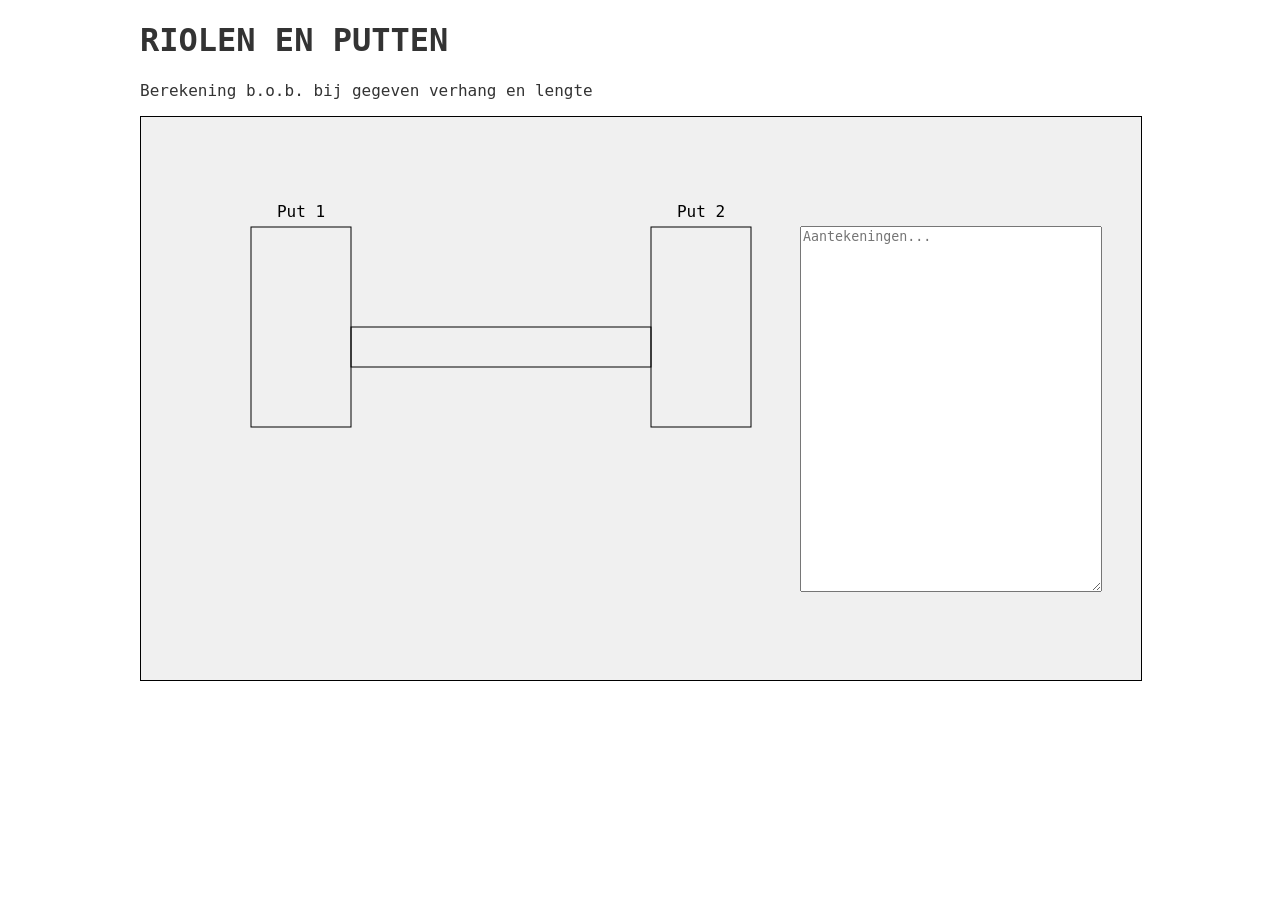
==== index.html @ 98cc906f "Refactor SVG and textarea layout with new wrapper div Wrapped SVG and textarea in a new .svg-wrapper" ====
﻿<!DOCTYPE html>

<html lang="en" xmlns="http://www.w3.org/1999/xhtml">
<head>
    <meta charset="utf-8" />
    <title>Home Page Riolen en Putten</title>
    <link rel="stylesheet" href="StyleSheet3.css" />
</head>
<body>
    <div class="page-content">
        <h1>RIOLEN EN PUTTEN</h1>
        <p>Berekening b.o.b. bij gegeven verhang en lengte</p>
        <div class="svg-wrapper">
            <svg width="1000" height="563" xmlns="http://www.w3.org/2000/svg">
                <rect width="100" height="200" x="110" y="110" fill="none" stroke="black" stroke-width="1" />
                <text x="160" y="100" font-family="&quot;ISOCP&quot;, &quot;ISO3098&quot;, monospace" font-size="16" text-anchor="middle" fill="black">Put 1</text>
                <rect width="300" height="40" x="210" y="210" fill="none" stroke="black" stroke-width="1" />
                <rect width="100" height="200" x="510" y="110" fill="none" stroke="black" stroke-width="1" />
                <text x="560" y="100" font-family="&quot;ISOCP&quot;, &quot;ISO3098&quot;, monospace" font-size="16" text-anchor="middle" fill="black">Put 2</text>
                Sorry, your browser does not support inline SVG.
            </svg>
            <textarea id="w3review" name="w3review" rows="24" cols="35" placeholder="Aantekeningen..."></textarea>
        </div>
    </div>
    <script src="Script3.js"></script>
</body>
</html>
---- StyleSheet3.css ----
﻿body
{
    font-family: "ISOCP", "ISO3098", monospace;    
    color: #333;     
}

.page-content
{
    width: 1000px;
    margin: 0 auto;
}

svg 
{
    display: block;
    margin: 15px 0 0;
    background-color: #f0f0f0;
    border: 1px solid black;
}

.svg-wrapper
{
    position: relative;
}

#w3review
{
    position: absolute;
    left: 660px;
    top: 110px;
}
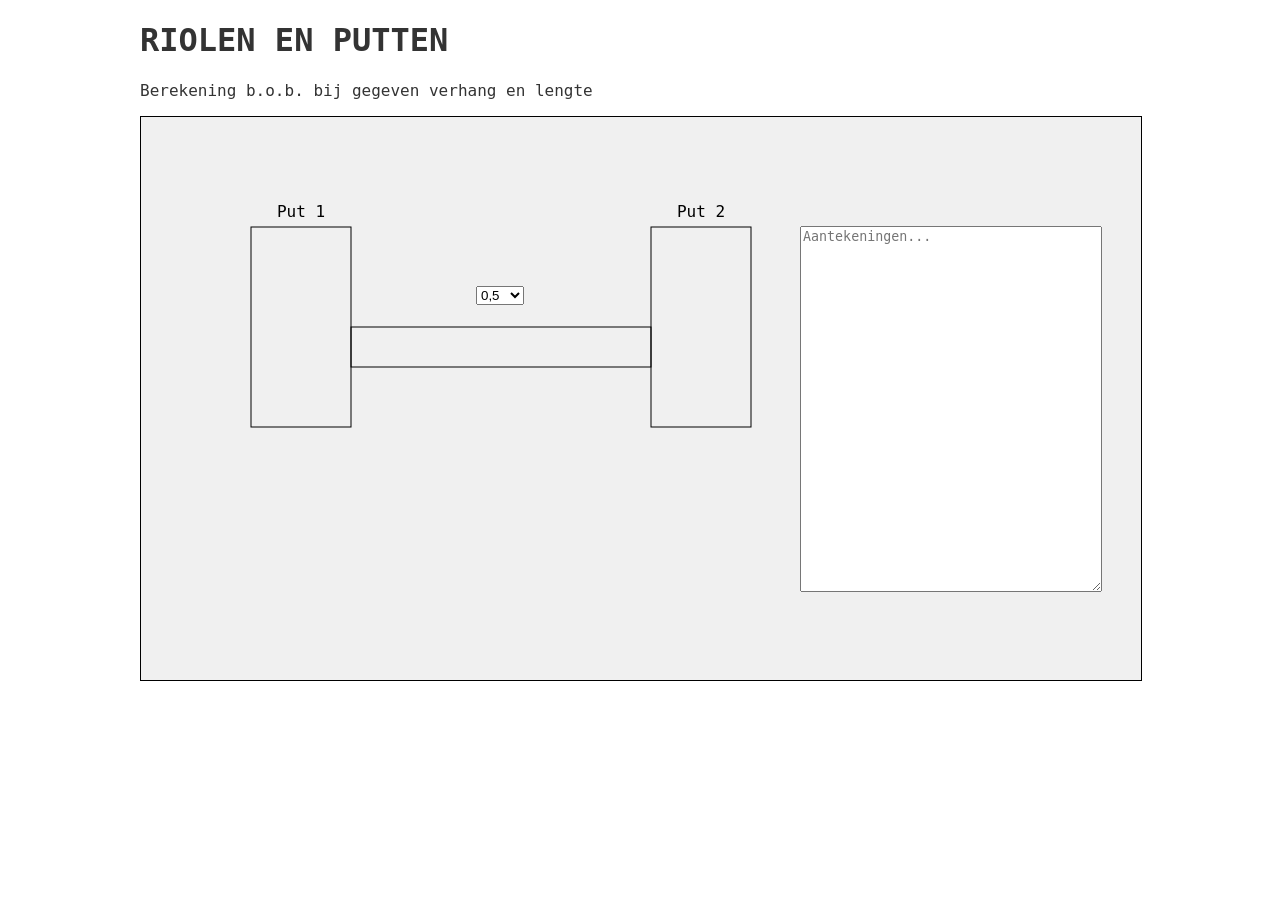
==== commit 73ebe1d1: "Add percentage dropdown and new SVG rect element Added a <select> dropdown for percentage selection," ====
--- a/index.html
+++ b/index.html
@@ -12,6 +12,7 @@
         <p>Berekening b.o.b. bij gegeven verhang en lengte</p>
         <div class="svg-wrapper">
             <svg width="1000" height="563" xmlns="http://www.w3.org/2000/svg">
+                            
                 <rect width="100" height="200" x="110" y="110" fill="none" stroke="black" stroke-width="1" />
                 <text x="160" y="100" font-family="&quot;ISOCP&quot;, &quot;ISO3098&quot;, monospace" font-size="16" text-anchor="middle" fill="black">Put 1</text>
                 <rect width="300" height="40" x="210" y="210" fill="none" stroke="black" stroke-width="1" />
@@ -19,6 +20,17 @@
                 <text x="560" y="100" font-family="&quot;ISOCP&quot;, &quot;ISO3098&quot;, monospace" font-size="16" text-anchor="middle" fill="black">Put 2</text>
                 Sorry, your browser does not support inline SVG.
             </svg>
+            <select name="percentage" id="percentage">
+                <option value="0.5">0,5</option>
+                <option value="1.0">1,0</option>
+                <option value="1.5">1,5</option>
+                <option value="2.0">2,0</option>
+                <option value="2.5">2,5</option>
+                <option value="3.0">3,0</option>
+                <option value="3.33">3,33</option>
+                <option value="3.5">3,5</option>
+                <option value="4.0">4,0</option>
+            </select>
             <textarea id="w3review" name="w3review" rows="24" cols="35" placeholder="Aantekeningen..."></textarea>
         </div>
     </div>
--- a/StyleSheet3.css
+++ b/StyleSheet3.css
@@ -23,6 +23,14 @@
     position: relative;
 }
 
+#percentage
+{
+    position: absolute;
+    left: 360px;
+    top: 170px;
+    transform: translateX(-50%);
+}
+
 #w3review
 {
     position: absolute;
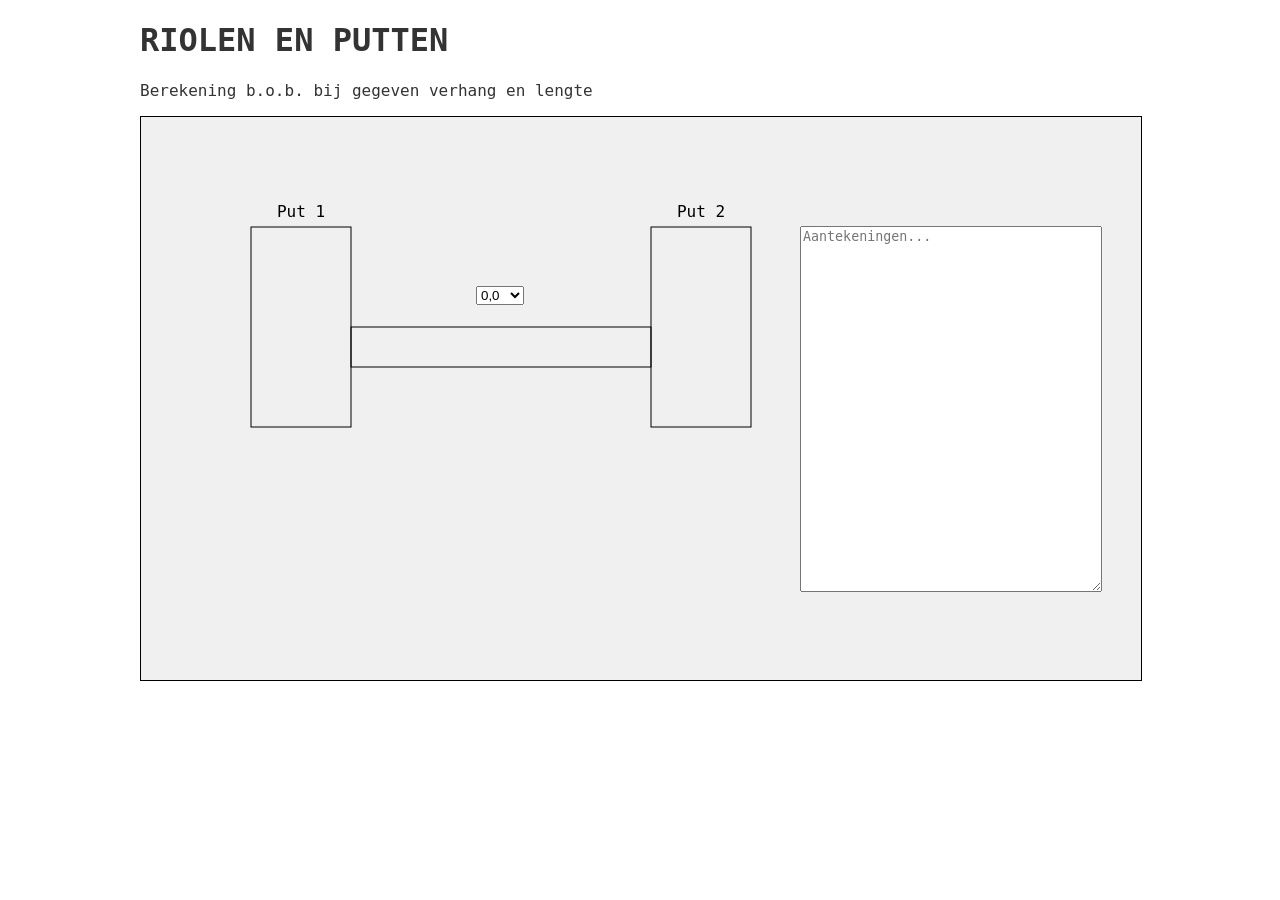
==== commit 0e1ac76f: "Add "0.0" option to percentage select dropdown Added a new option with value "0.0" and label "0,0" t" ====
--- a/index.html
+++ b/index.html
@@ -21,6 +21,7 @@
                 Sorry, your browser does not support inline SVG.
             </svg>
             <select name="percentage" id="percentage">
+                <option value="0.0">0,0</option>
                 <option value="0.5">0,5</option>
                 <option value="1.0">1,0</option>
                 <option value="1.5">1,5</option>
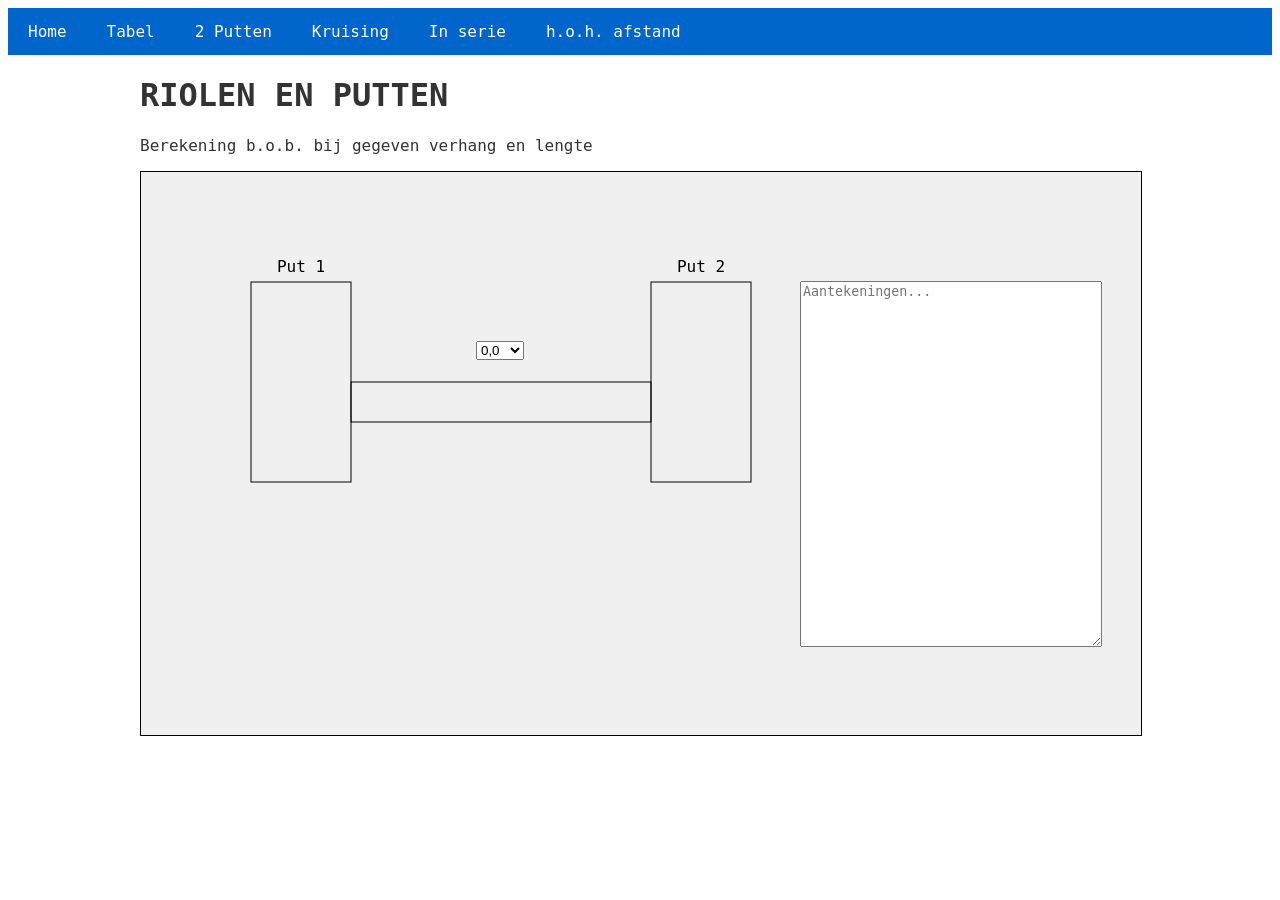
==== commit 0f1dbf39: "Add navigation bar, new HTML pages, and Excel file Added five HTML pages with navbars and placeholde" ====
--- a/index.html
+++ b/index.html
@@ -7,6 +7,16 @@
     <link rel="stylesheet" href="StyleSheet3.css" />
 </head>
 <body>
+    <nav class="navbar">
+        <ul>
+            <li><a href="Index.html">Home</a></li>
+            <li><a href="Tabel.html">Tabel</a></li>
+            <li><a href="TweePutten.html">2 Putten</a></li>
+            <li><a href="Kruising.html">Kruising</a></li>
+            <li><a href="InSerie.html">In serie</a></li>
+            <li><a href="HohAfstand.html">h.o.h. afstand</a></li>
+        </ul>
+    </nav>
     <div class="page-content">
         <h1>RIOLEN EN PUTTEN</h1>
         <p>Berekening b.o.b. bij gegeven verhang en lengte</p>
--- a/StyleSheet3.css
+++ b/StyleSheet3.css
@@ -2,6 +2,38 @@
 {
     font-family: "ISOCP", "ISO3098", monospace;    
     color: #333;     
+}
+
+.navbar
+{
+    background-color: #0066CC;
+}
+
+.navbar ul
+{
+    list-style-type: none;
+    margin: 0;
+    padding: 0;
+    display: flex;
+}
+
+.navbar li
+{
+    margin: 0;
+}
+
+.navbar a
+{
+    display: block;
+    color: white;
+    text-align: center;
+    padding: 14px 20px;
+    text-decoration: none;
+}
+
+.navbar a:hover
+{
+    background-color: #004c99;
 }
 
 .page-content
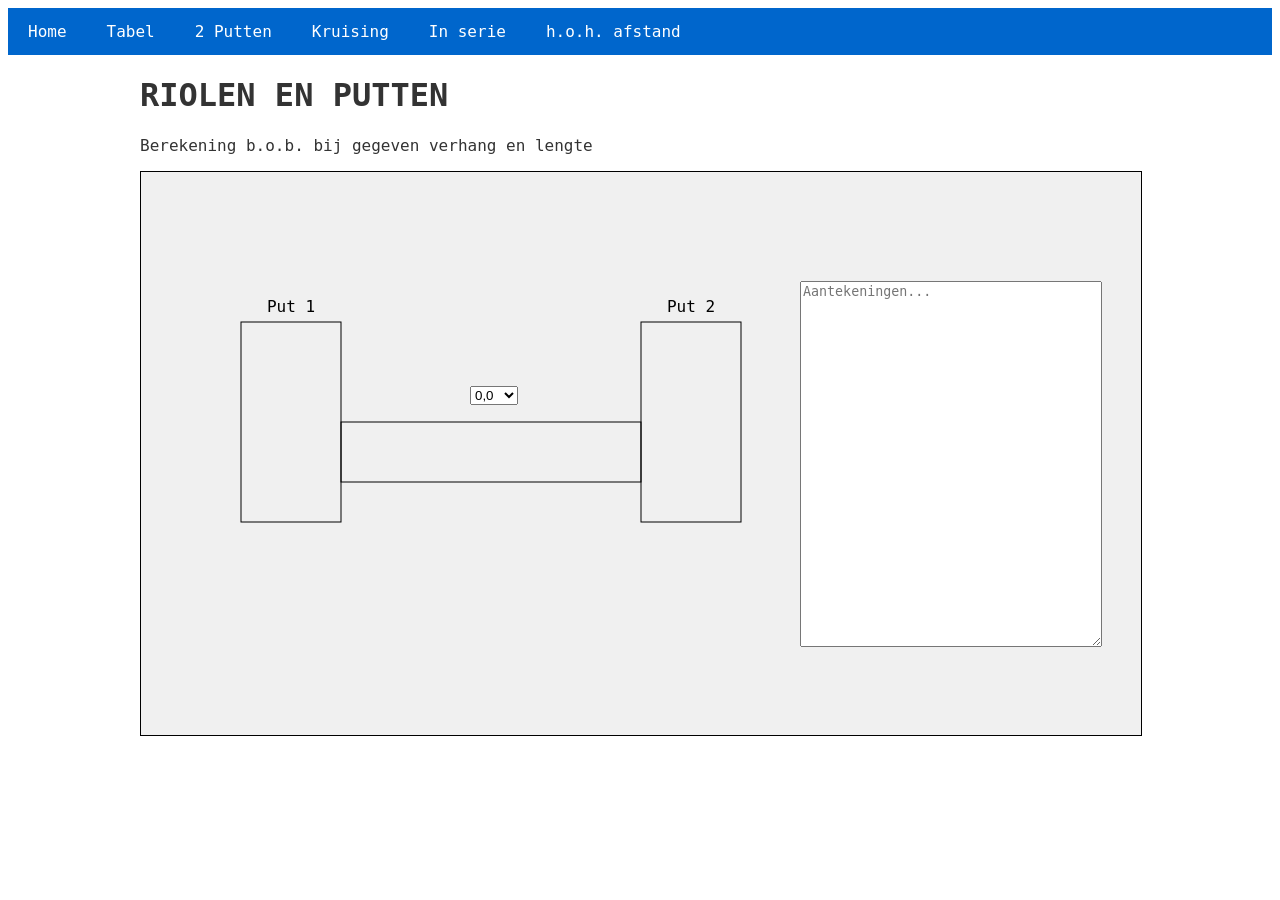
==== commit a475fc36: "Refine SVG diagram layout and align CSS positioning Updated positions and sizes of "Put 1", "Put 2"," ====
--- a/index.html
+++ b/index.html
@@ -9,7 +9,7 @@
 <body>
     <nav class="navbar">
         <ul>
-            <li><a href="Index.html">Home</a></li>
+            <li><a href="index.html">Home</a></li>
             <li><a href="Tabel.html">Tabel</a></li>
             <li><a href="TweePutten.html">2 Putten</a></li>
             <li><a href="Kruising.html">Kruising</a></li>
@@ -21,13 +21,12 @@
         <h1>RIOLEN EN PUTTEN</h1>
         <p>Berekening b.o.b. bij gegeven verhang en lengte</p>
         <div class="svg-wrapper">
-            <svg width="1000" height="563" xmlns="http://www.w3.org/2000/svg">
-                            
-                <rect width="100" height="200" x="110" y="110" fill="none" stroke="black" stroke-width="1" />
-                <text x="160" y="100" font-family="&quot;ISOCP&quot;, &quot;ISO3098&quot;, monospace" font-size="16" text-anchor="middle" fill="black">Put 1</text>
-                <rect width="300" height="40" x="210" y="210" fill="none" stroke="black" stroke-width="1" />
-                <rect width="100" height="200" x="510" y="110" fill="none" stroke="black" stroke-width="1" />
-                <text x="560" y="100" font-family="&quot;ISOCP&quot;, &quot;ISO3098&quot;, monospace" font-size="16" text-anchor="middle" fill="black">Put 2</text>
+            <svg width="1000" height="563" xmlns="http://www.w3.org/2000/svg">                            
+                <rect width="100" height="200" x="100" y="150" fill="none" stroke="black" stroke-width="1" />
+                <text x="150" y="140" font-family="&quot;ISOCP&quot;, &quot;ISO3098&quot;, monospace" font-size="16" text-anchor="middle" fill="black">Put 1</text>
+                <rect width="300" height="60" x="200" y="250" fill="none" stroke="black" stroke-width="1" />
+                <rect width="100" height="200" x="500" y="150" fill="none" stroke="black" stroke-width="1" />
+                <text x="550" y="140" font-family="&quot;ISOCP&quot;, &quot;ISO3098&quot;, monospace" font-size="16" text-anchor="middle" fill="black">Put 2</text>
                 Sorry, your browser does not support inline SVG.
             </svg>
             <select name="percentage" id="percentage">
--- a/StyleSheet3.css
+++ b/StyleSheet3.css
@@ -42,6 +42,38 @@
     margin: 0 auto;
 }
 
+.buizen-table
+{
+    margin: 20px auto 0;
+    border-collapse: collapse;
+    width: 500px;
+}
+
+.buizen-table th,
+.buizen-table td
+{
+    border: 1px solid #ccc;
+    padding: 8px 14px;
+    text-align: right;
+}
+
+.buizen-table th:first-child,
+.buizen-table td:first-child
+{
+    text-align: left;
+}
+
+.buizen-table th
+{
+    background-color: #0066CC;
+    color: white;
+}
+
+.buizen-table tbody tr:nth-child(even)
+{
+    background-color: #f0f0f0;
+}
+
 svg 
 {
     display: block;
@@ -58,9 +90,8 @@
 #percentage
 {
     position: absolute;
-    left: 360px;
-    top: 170px;
-    transform: translateX(-50%);
+    left: 330px;
+    top: 215px;    
 }
 
 #w3review
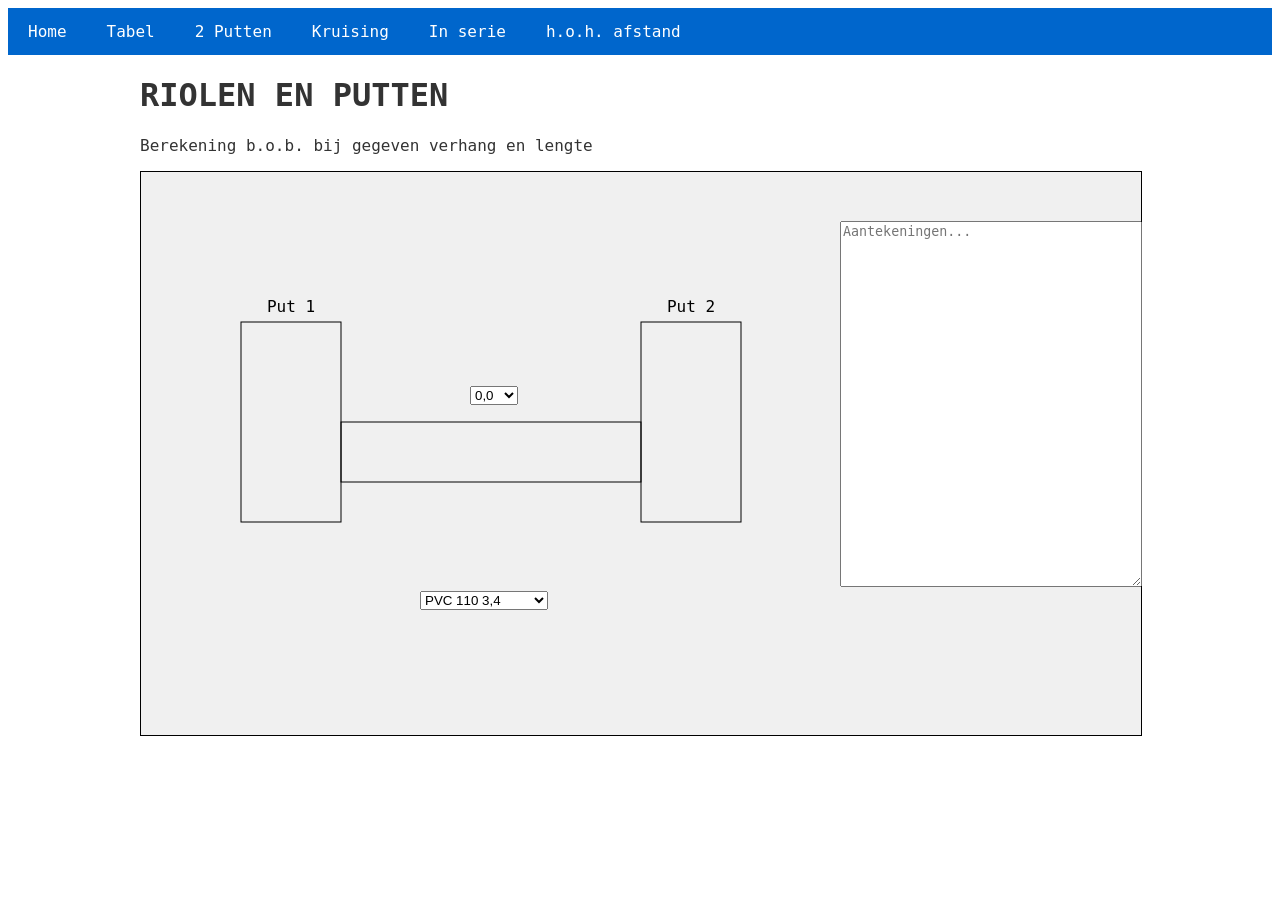
==== commit 13809ce8: "Add pipe selection dropdown and table layout improvements Introduce a <select> dropdown for pipe opt" ====
--- a/index.html
+++ b/index.html
@@ -42,6 +42,37 @@
                 <option value="4.0">4,0</option>
             </select>
             <textarea id="w3review" name="w3review" rows="24" cols="35" placeholder="Aantekeningen..."></textarea>
+            <select name="buizen" id="buizen">
+                <option value="0">PVC 110 3,4</option>
+                <option value="1">PVC 160 4,7</option>
+                <option value="2">PVC 200 5,9</option>
+                <option value="3">PVC 250 7,3</option>
+                <option value="4">PVC 315 9,2</option>
+                <option value="5">PVC 400 11,7</option>
+                <option value="6">PVC 500 14,6</option>
+                <option value="7">PVC 630 18,3</option>
+                <option value="8">Gres 150 25,0</option>
+                <option value="9">Gres 200 30,0</option>
+                <option value="10">Gres 250 35,0</option>
+                <option value="11">Gres 300 40,0</option>
+                <option value="12">Gres 400 40,0</option>
+                <option value="13">Beton 300 50,0</option>
+                <option value="14">Beton 400 60,0</option>
+                <option value="15">Beton 500 70,0</option>
+                <option value="16">Beton 600 80,0</option>
+                <option value="17">Beton 800 100,0</option>
+                <option value="18">Beton 1000 120,0</option>
+                <option value="19">Beton 1200 120,0</option>
+                <option value="20">HDPE 63 5,8</option>
+                <option value="21">HDPE 90 8,2</option>
+                <option value="22">HDPE 110 10,0</option>
+                <option value="23">HDPE 160 14,6</option>
+                <option value="24">HDPE 200 18,2</option>
+                <option value="25">PP 63 4,8</option>
+                <option value="26">PP 90 8,2</option>
+                <option value="27">PP 110 10,0</option>
+                <option value="28">PP 160 14,6</option>
+            </select>
         </div>
     </div>
     <script src="Script3.js"></script>
--- a/StyleSheet3.css
+++ b/StyleSheet3.css
@@ -49,6 +49,18 @@
     width: 500px;
 }
 
+.table-wrapper
+{
+    position: relative;
+}
+
+#buizen
+{
+    position: absolute;
+    left: 280px;
+    top: 420px;
+}
+
 .buizen-table th,
 .buizen-table td
 {
@@ -97,6 +109,6 @@
 #w3review
 {
     position: absolute;
-    left: 660px;
-    top: 110px;
+    left: 700px;
+    top: 50px;
 }
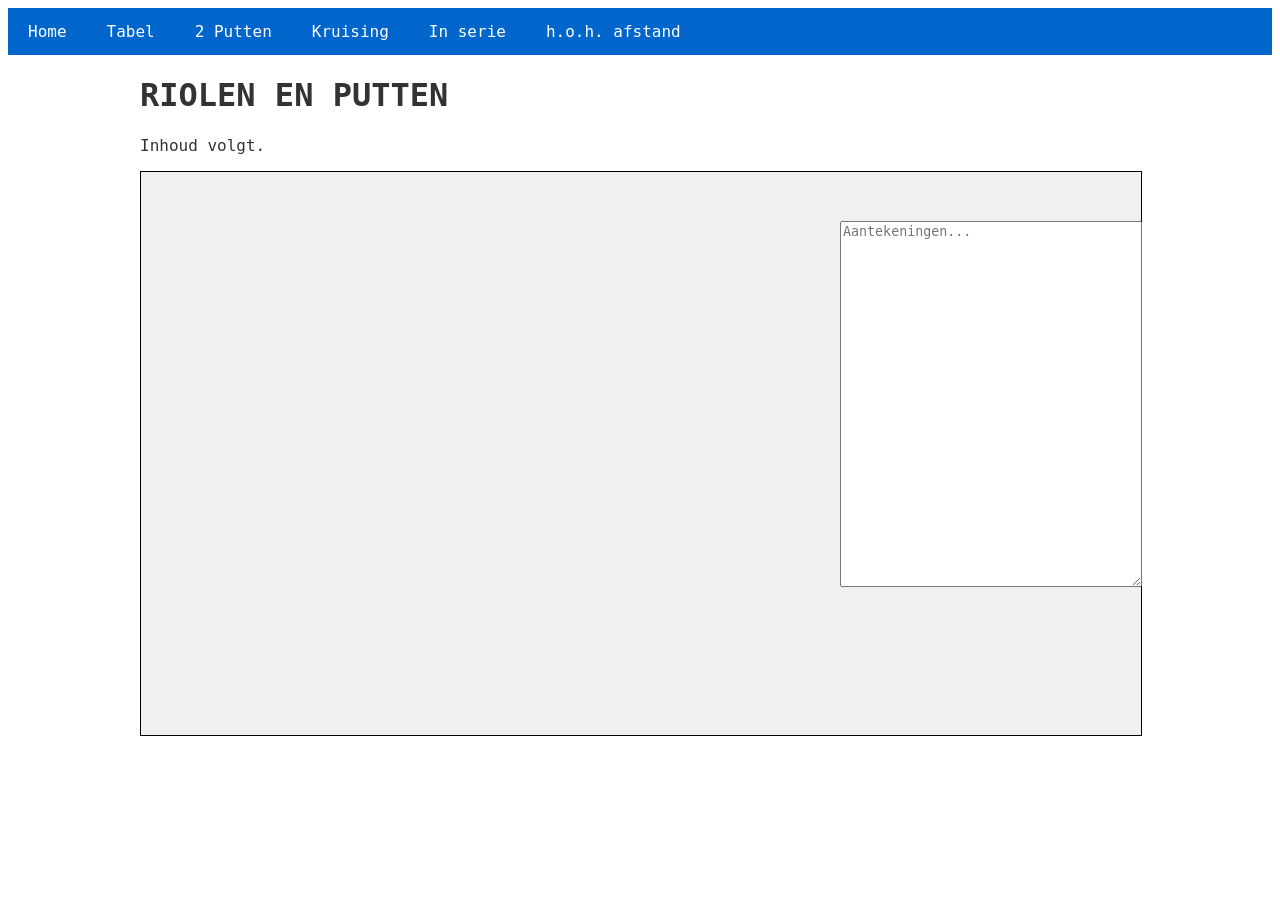
==== commit 22605bc7: "Refactor UI: update controls layout and restructure pages Updated StyleSheet3.css to use flexbox for" ====
--- a/index.html
+++ b/index.html
@@ -19,60 +19,12 @@
     </nav>
     <div class="page-content">
         <h1>RIOLEN EN PUTTEN</h1>
-        <p>Berekening b.o.b. bij gegeven verhang en lengte</p>
+        <p>Inhoud volgt.</p>
         <div class="svg-wrapper">
-            <svg width="1000" height="563" xmlns="http://www.w3.org/2000/svg">                            
-                <rect width="100" height="200" x="100" y="150" fill="none" stroke="black" stroke-width="1" />
-                <text x="150" y="140" font-family="&quot;ISOCP&quot;, &quot;ISO3098&quot;, monospace" font-size="16" text-anchor="middle" fill="black">Put 1</text>
-                <rect width="300" height="60" x="200" y="250" fill="none" stroke="black" stroke-width="1" />
-                <rect width="100" height="200" x="500" y="150" fill="none" stroke="black" stroke-width="1" />
-                <text x="550" y="140" font-family="&quot;ISOCP&quot;, &quot;ISO3098&quot;, monospace" font-size="16" text-anchor="middle" fill="black">Put 2</text>
+            <svg width="1000" height="563" xmlns="http://www.w3.org/2000/svg">
                 Sorry, your browser does not support inline SVG.
             </svg>
-            <select name="percentage" id="percentage">
-                <option value="0.0">0,0</option>
-                <option value="0.5">0,5</option>
-                <option value="1.0">1,0</option>
-                <option value="1.5">1,5</option>
-                <option value="2.0">2,0</option>
-                <option value="2.5">2,5</option>
-                <option value="3.0">3,0</option>
-                <option value="3.33">3,33</option>
-                <option value="3.5">3,5</option>
-                <option value="4.0">4,0</option>
-            </select>
             <textarea id="w3review" name="w3review" rows="24" cols="35" placeholder="Aantekeningen..."></textarea>
-            <select name="buizen" id="buizen">
-                <option value="0">PVC 110 3,4</option>
-                <option value="1">PVC 160 4,7</option>
-                <option value="2">PVC 200 5,9</option>
-                <option value="3">PVC 250 7,3</option>
-                <option value="4">PVC 315 9,2</option>
-                <option value="5">PVC 400 11,7</option>
-                <option value="6">PVC 500 14,6</option>
-                <option value="7">PVC 630 18,3</option>
-                <option value="8">Gres 150 25,0</option>
-                <option value="9">Gres 200 30,0</option>
-                <option value="10">Gres 250 35,0</option>
-                <option value="11">Gres 300 40,0</option>
-                <option value="12">Gres 400 40,0</option>
-                <option value="13">Beton 300 50,0</option>
-                <option value="14">Beton 400 60,0</option>
-                <option value="15">Beton 500 70,0</option>
-                <option value="16">Beton 600 80,0</option>
-                <option value="17">Beton 800 100,0</option>
-                <option value="18">Beton 1000 120,0</option>
-                <option value="19">Beton 1200 120,0</option>
-                <option value="20">HDPE 63 5,8</option>
-                <option value="21">HDPE 90 8,2</option>
-                <option value="22">HDPE 110 10,0</option>
-                <option value="23">HDPE 160 14,6</option>
-                <option value="24">HDPE 200 18,2</option>
-                <option value="25">PP 63 4,8</option>
-                <option value="26">PP 90 8,2</option>
-                <option value="27">PP 110 10,0</option>
-                <option value="28">PP 160 14,6</option>
-            </select>
         </div>
     </div>
     <script src="Script3.js"></script>
--- a/StyleSheet3.css
+++ b/StyleSheet3.css
@@ -54,13 +54,6 @@
     position: relative;
 }
 
-#buizen
-{
-    position: absolute;
-    left: 280px;
-    top: 420px;
-}
-
 .buizen-table th,
 .buizen-table td
 {
@@ -99,11 +92,71 @@
     position: relative;
 }
 
-#percentage
+.switch-option
 {
     position: absolute;
-    left: 330px;
-    top: 215px;    
+    left: 700px;
+}
+
+.switch-option input
+{
+    margin-right: 8px;
+}
+
+.switch-option:first-of-type
+{
+    top: 100px;
+}
+
+.switch-option:last-of-type
+{
+    top: 130px;
+}
+
+.bob-wrapper
+{
+    display: inline-flex;
+    align-items: center;
+}
+
+#bob
+{
+    width: 70px;
+}
+
+.bob-arrows
+{
+    display: inline-flex;
+    flex-direction: column;
+    margin-left: 2px;
+}
+
+.bob-arrows button
+{
+    width: 16px;
+    height: 11px;
+    line-height: 1;
+    font-size: 8px;
+    padding: 0;
+    border: 1px solid #999;
+    background-color: #f0f0f0;
+    cursor: pointer;
+}
+
+.bob-arrows button:hover
+{
+    background-color: #ddd;
+}
+
+.controls-wrapper
+{
+    position: absolute;
+    left: 700px;
+    top: 160px;
+    display: flex;
+    flex-direction: column;
+    align-items: flex-start;
+    gap: 20px;
 }
 
 #w3review
